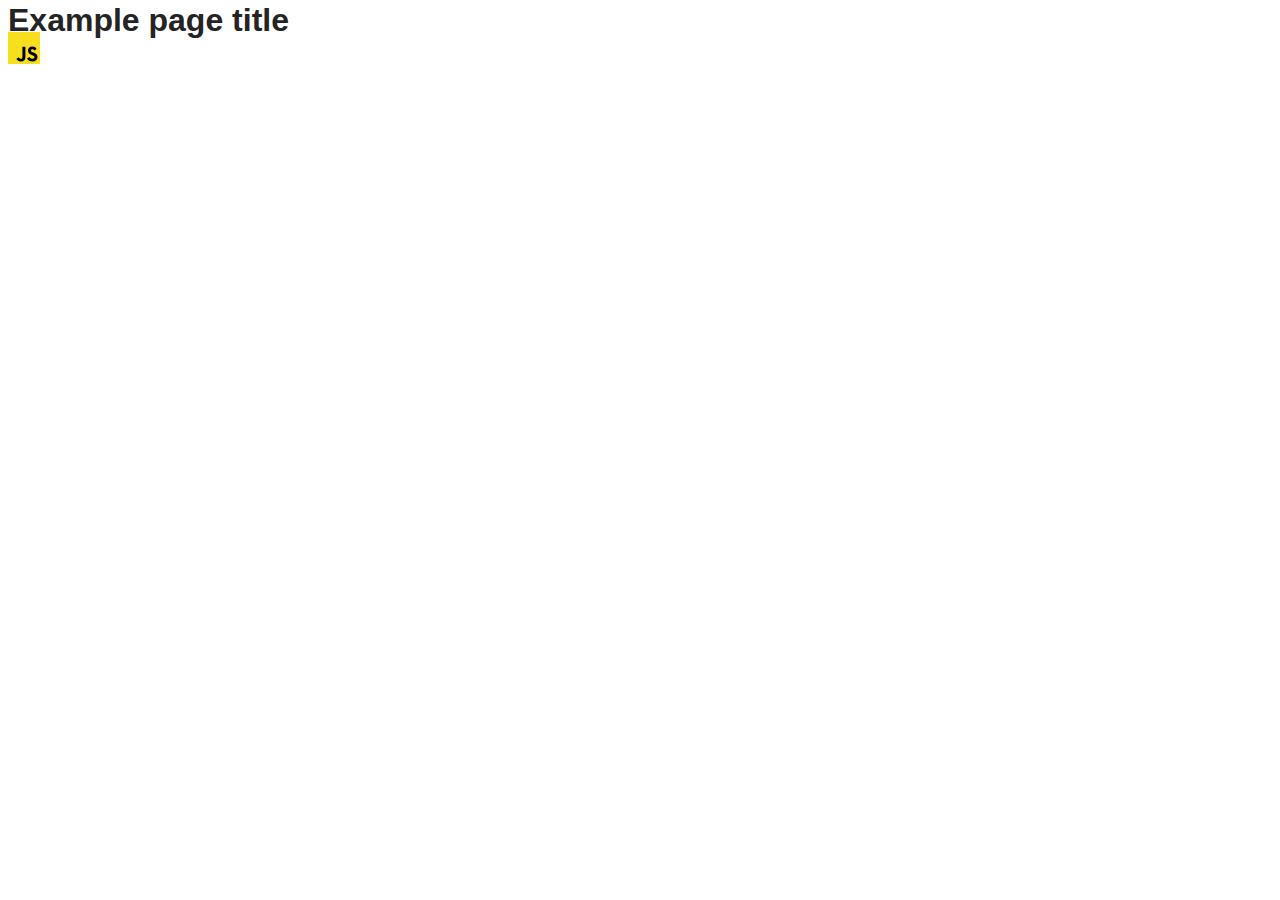
==== src/index.html @ 2c0a8874 "Initial commit" ====
<!DOCTYPE html>
<html lang="en">
  <head>
    <meta charset="UTF-8" />
    <link rel="icon" type="image/svg+xml" href="/favicon.svg" />
    <meta name="viewport" content="width=device-width, initial-scale=1.0" />
    <title>Vanilla App Template</title>
    <link rel="stylesheet" href="./css/styles.css" />
  </head>
  <body>
    <load ="partials/header.html" />

    <section>
      <h1>Example page title</h1>
      <!-- Path to images as from index.html file -->
      <img src="./img/javascript.svg" alt="" />
    </section>

    <!-- Loads the specified .html file -->
    <load ="partials/vite-promo.html" />

    <script type="module" src="./main.js"></script>
  </body>
</html>
---- src/css/styles.css ----
/**
  |============================
  | include css partials with
  | default @import url()
  |============================
*/
@import url('./reset.css');
@import url('./vite-promo.css');
@import url('./header.css');

:root {
  font-family: Inter, Avenir, Helvetica, Arial, sans-serif;
  font-size: 16px;
  line-height: 24px;
  font-weight: 400;

  color: #242424;
  background-color: rgba(255, 255, 255, 0.87);

  font-synthesis: none;
  text-rendering: optimizeLegibility;
  -webkit-font-smoothing: antialiased;
  -moz-osx-font-smoothing: grayscale;
  -webkit-text-size-adjust: 100%;
}
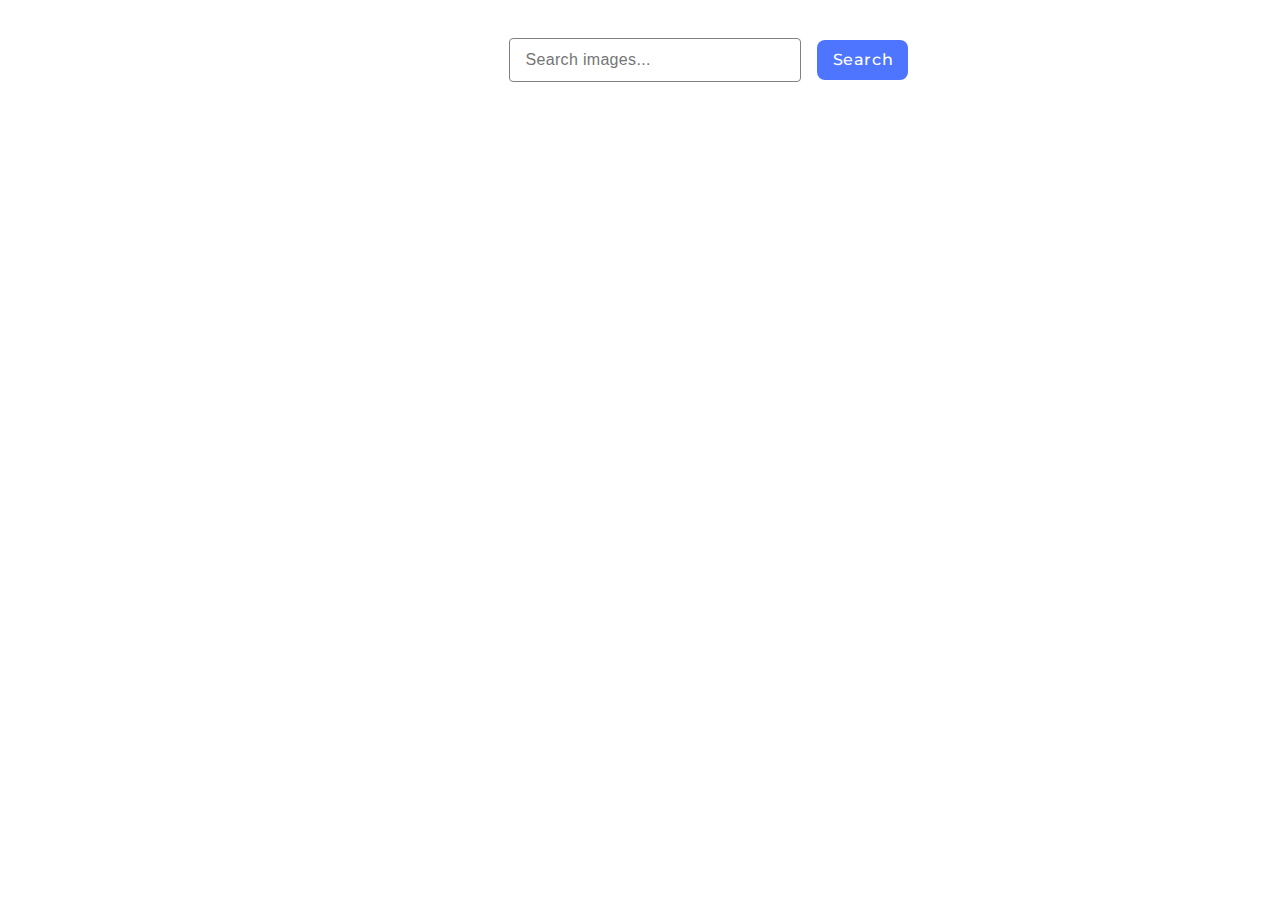
==== commit 9f21e87c: "add tamplate previous homework" ====
--- a/src/index.html
+++ b/src/index.html
@@ -2,23 +2,32 @@
 <html lang="en">
   <head>
     <meta charset="UTF-8" />
-    <link rel="icon" type="image/svg+xml" href="/favicon.svg" />
     <meta name="viewport" content="width=device-width, initial-scale=1.0" />
-    <title>Vanilla App Template</title>
+    <title>goit-js-hw-12</title>
+    <link rel="stylesheet" href="https://cdnjs.cloudflare.com/ajax/libs/modern-normalize/2.0.0/modern-normalize.min.css" integrity="sha512-4xo8blKMVCiXpTaLzQSLSw3KFOVPWhm/TRtuPVc4WG6kUgjH6J03IBuG7JZPkcWMxJ5huwaBpOpnwYElP/m6wg==" crossorigin="anonymous" referrerpolicy="no-referrer" />
+    <link rel="preconnect" href="https://fonts.googleapis.com">
+    <link rel="preconnect" href="https://fonts.gstatic.com" crossorigin>
+    <link href="https://fonts.googleapis.com/css2?family=Montserrat:wght@400;600&display=swap" rel="stylesheet">
     <link rel="stylesheet" href="./css/styles.css" />
   </head>
   <body>
-    <load ="partials/header.html" />
+    <div class="container">
+      <form class="search-form">
+        <input
+          type="text"
+          class="form-input"
+          placeholder="Search images..."
+          name="input"
+          required
+        />
+        <button type="submit" class="search-button">Search</button>
+      </form>
 
-    <section>
-      <h1>Example page title</h1>
-      <!-- Path to images as from index.html file -->
-      <img src="./img/javascript.svg" alt="" />
-    </section>
+      <div class="loader hidden"></div>
 
-    <!-- Loads the specified .html file -->
-    <load ="partials/vite-promo.html" />
+      <ul class="gallery"></ul>
+    </div>
 
     <script type="module" src="./main.js"></script>
   </body>
-</html>
+</html>--- a/src/css/styles.css
+++ b/src/css/styles.css
@@ -5,8 +5,7 @@
   |============================
 */
 @import url('./reset.css');
-@import url('./vite-promo.css');
-@import url('./header.css');
+
 
 :root {
   font-family: Inter, Avenir, Helvetica, Arial, sans-serif;
@@ -23,3 +22,153 @@
   -moz-osx-font-smoothing: grayscale;
   -webkit-text-size-adjust: 100%;
 }
+
+body {
+  font-family: "Montserrat", sans-serif;
+  line-height: 1.5;
+  letter-spacing: 0.04em;
+}
+
+.container {
+  width: 1400px;
+  margin: 0 auto;
+  display: flex;
+  flex-direction: column;
+  justify-content: center;
+  align-items: center;
+}
+
+.search-form {
+  padding-top: 30px;
+  display: flex;
+  gap: 16px;
+  align-items: center;
+}
+
+.gallery {
+  padding-top: 30px;
+  display: flex;
+  flex-wrap: wrap;
+  gap: 24px;
+  align-items: center;
+  justify-content: center;
+}
+
+.gallery-item {
+  display: flex;
+  flex-direction: column;
+  width: 360px;
+  max-height: 200px;
+  list-style: none;
+}
+
+.gallery-link {
+  width: 360px;
+  height: 152px;
+  overflow: hidden;
+}
+
+li {
+  border: 1px solid black;
+  transition-duration: 250ms;
+  transition-timing-function: cubic-bezier(0.4, 0, 0.2, 1);
+}
+
+.gallery-item:hover {
+  transform: scale(1.1);
+  box-shadow: 0 0 5px rgba(0, 0, 0, 0.3);
+}
+
+.modal-img {
+  width: 1112px;
+  height: 640px;
+}
+
+.search-button {
+  font-family: Montserrat;
+  font-size: 16px;
+  font-weight: 500;
+  line-height: 1.5;
+  letter-spacing: 0.04em;
+  padding: 8px 16px;
+  border-radius: 8px;
+  background-color: #4e75ff;
+  color: #fff;
+  border: none;
+  width: 91px;
+  height: 40px;
+  cursor: pointer;
+}
+
+.search-button:hover {
+  background: #6c8cff;
+}
+
+.form-input {
+  width: 272px;
+  height: 40px;
+  border-radius: 4px;
+  border: 1px solid #808080;
+  color: #2e2f42;
+  font-size: 16px;
+  line-height: 1.5;
+  letter-spacing: 0.02em;
+  padding-left: 16px;
+}
+
+.form-input:hover {
+  border: 1px solid #000;
+}
+
+p {
+  font-weight: bold;
+  font-size: 13px;
+}
+
+span {
+  font-weight: normal;
+  font-size: 14px;
+}
+
+.modal-text {
+  padding: 15px 48px 15px 48px;
+  width: 360px;
+  height: 48px;
+  display: flex;
+  gap: 24px;
+  justify-content: center;
+  align-items: center;
+}
+
+.modal-element {
+  display: flex;
+  flex-direction: column;
+  justify-content: center;
+  align-items: center;
+}
+
+.loader {
+  margin: 0 auto;
+  margin-bottom: 20px;
+  width: 79px;
+  height: 79px;
+  border: 5px solid bisque;
+  border-bottom-color: #ff3d00;
+  border-radius: 50%;
+  display: inline-block;
+  box-sizing: border-box;
+  animation: rotation 1s linear infinite;
+}
+
+@keyframes rotation {
+  0% {
+    transform: rotate(0deg);
+  }
+  100% {
+    transform: rotate(360deg);
+  }
+}
+
+.hidden {
+  display: none;
+}
